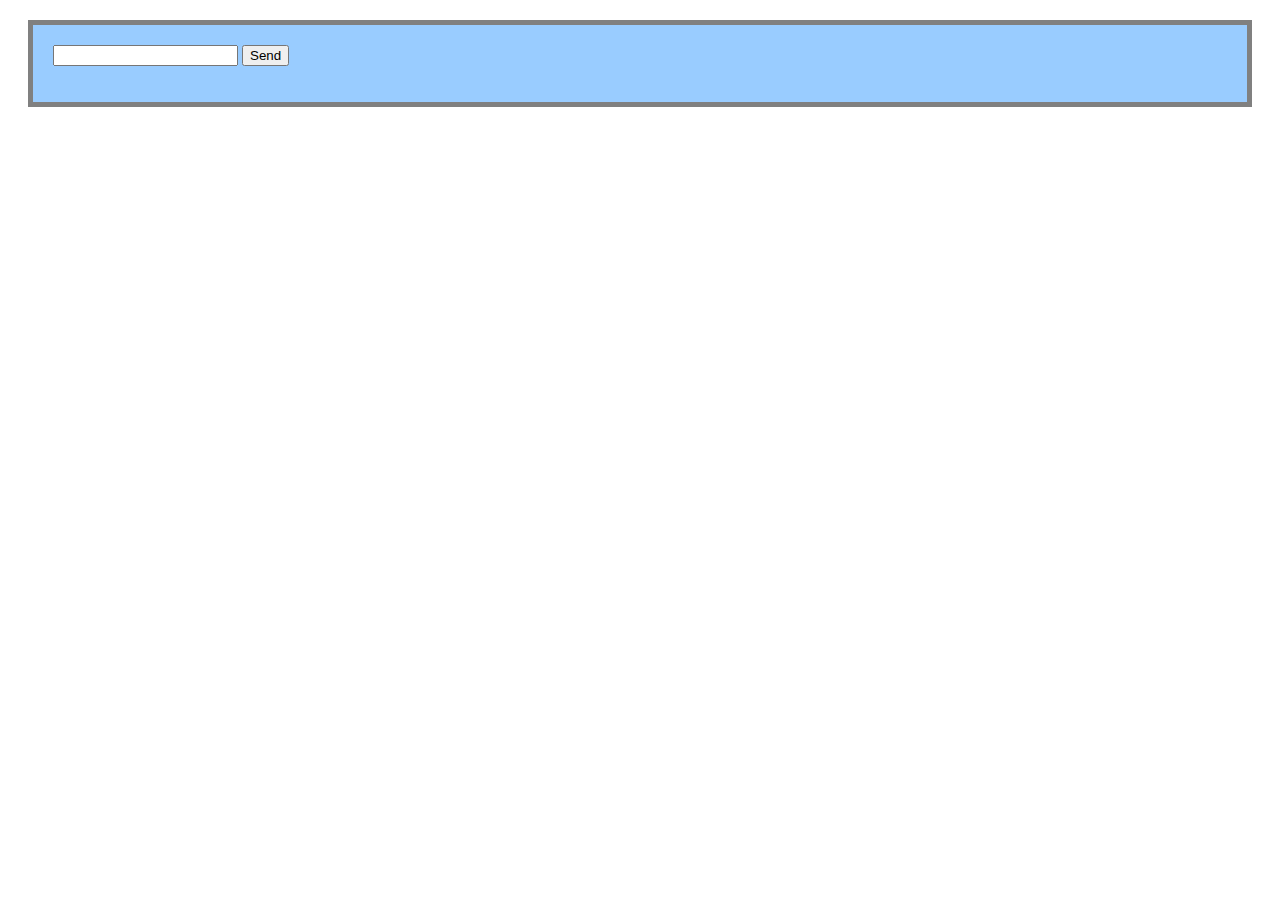
==== NeuralNetworkTrainer/index.html @ bbbe6cbe "SignalR is successfully working!" ====
﻿<!DOCTYPE html>
<html>
<head>
    <title>SignalR Simple Chat</title>
    <style type="text/css">
        .container {
            background-color: #99CCFF;
            border: thick solid #808080;
            padding: 20px;
            margin: 20px;
        }
    </style>
</head>
<body>
    <div class="container">
        <input type="text" id="message" />
        <input type="button" id="sendmessage" value="Send" />
        <input type="hidden" id="displayname" />
        <ul id="discussion"></ul>
    </div>
    <!--Script references. -->
    <!--Reference the jQuery library. -->
    <script src="Scripts/jquery-1.6.4.min.js"></script>
    <!--Reference the SignalR library. -->
    <script src="Scripts/jquery.signalR-2.3.0.min.js"></script>
    <!--Reference the autogenerated SignalR hub script. -->
    <script src="signalr/hubs"></script>
    <!--Add script to update the page and send messages.-->
    <script type="text/javascript">
        $(function () {
            // Declare a proxy to reference the hub.
            var chat = $.connection.dataHub;
            // Create a function that the hub can call to broadcast messages.
            chat.client.broadcastMessage = function (name, message) {
                // Html encode display name and message.
                var encodedName = $('<div />').text(name).html();
                var encodedMsg = $('<div />').text(message).html();
                // Add the message to the page.
                $('#discussion').append('<li><strong>' + encodedName
                    + '</strong>:&nbsp;&nbsp;' + encodedMsg + '</li>');
            };
            // Get the user name and store it to prepend to messages.
            $('#displayname').val(prompt('Enter your name:', ''));
            // Set initial focus to message input box.
            $('#message').focus();
            // Start the connection.
            $.connection.hub.start().done(function () {
                $('#sendmessage').click(function () {
                    // Call the Send method on the hub.
                    chat.server.send($('#displayname').val(), $('#message').val());
                    // Clear text box and reset focus for next comment.
                    $('#message').val('').focus();
                });
            });
        });
    </script>
</body>
</html>
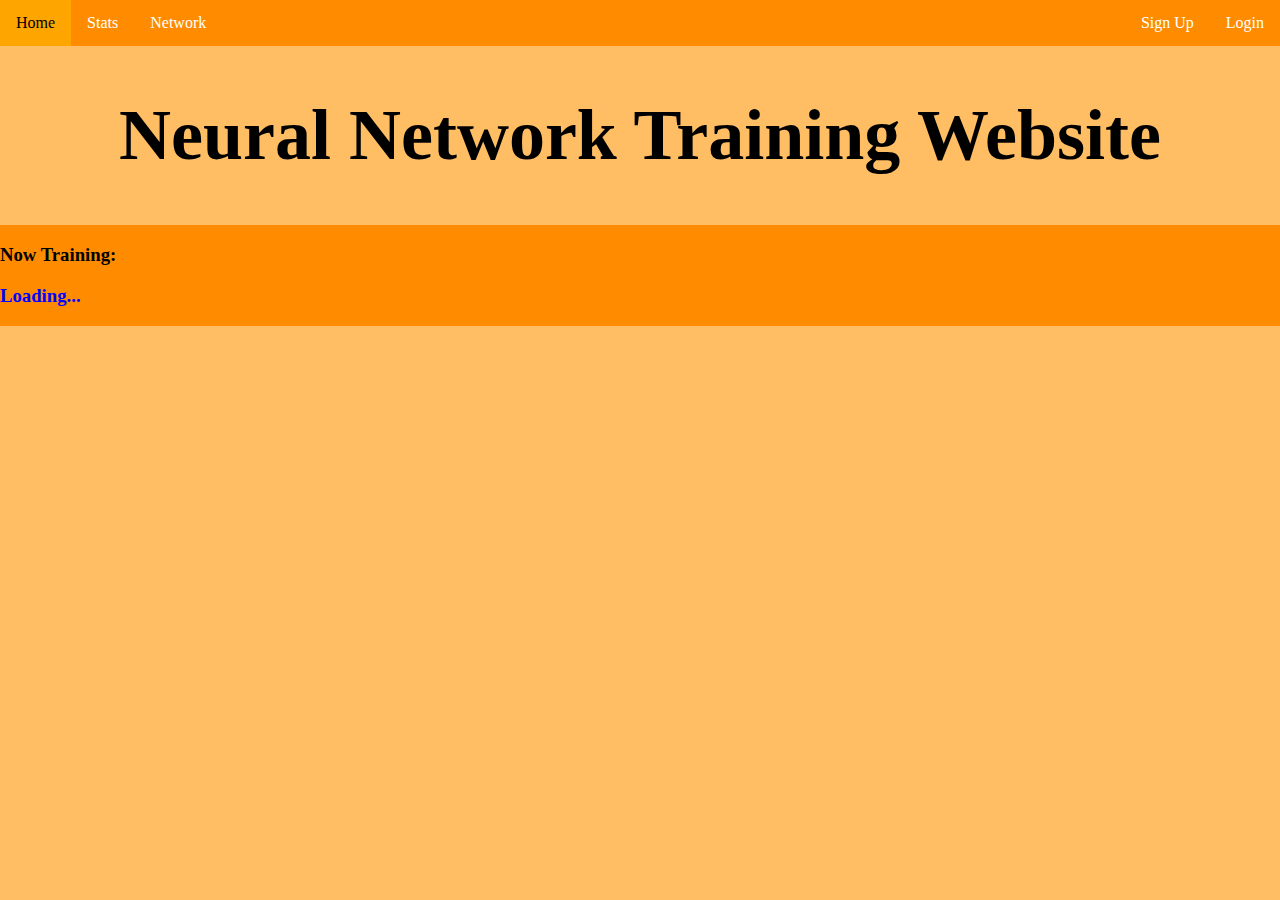
==== commit 67786412: "Began with creating the website" ====
--- a/NeuralNetworkTrainer/index.html
+++ b/NeuralNetworkTrainer/index.html
@@ -1,58 +1,32 @@
 ﻿<!DOCTYPE html>
 <html>
 <head>
-    <title>SignalR Simple Chat</title>
-    <style type="text/css">
-        .container {
-            background-color: #99CCFF;
-            border: thick solid #808080;
-            padding: 20px;
-            margin: 20px;
-        }
-    </style>
+    <title>Neural Network Trainer</title>
+    <link rel="stylesheet" type="text/css" href="Style.css" />
+
+    <script src="Scripts/jquery-1.6.4.min.js"></script>
+    <script src="Scripts/jquery.signalR-2.3.0.min.js"></script>
+    <script src="signalr/hubs"></script>
+
+    <script src="Scripts/SignalRFunctions.js"></script>
 </head>
 <body>
-    <div class="container">
-        <input type="text" id="message" />
-        <input type="button" id="sendmessage" value="Send" />
-        <input type="hidden" id="displayname" />
-        <ul id="discussion"></ul>
+    <ul>
+        <li><a class="active" href ="index.html">Home</a></li>
+        <li><a href="index.html">Stats</a></li>
+        <li><a href="index.html">Network</a></li>
+        <li style="float:right"><a href="index.html">Login</a></li>
+        <li style="float:right"><a href="index.html">Sign Up</a></li>
+    </ul>
+
+    <h1 style="text-align:center; font-size:72px;">Neural Network Training Website</h1>
+
+    <div class="information">
+        <ul>
+            <li><h3>Now Training: </h3><h3 id="nowTraining" style="color:blue;">Loading...</h3></li>
+        </ul>
     </div>
-    <!--Script references. -->
-    <!--Reference the jQuery library. -->
-    <script src="Scripts/jquery-1.6.4.min.js"></script>
-    <!--Reference the SignalR library. -->
-    <script src="Scripts/jquery.signalR-2.3.0.min.js"></script>
-    <!--Reference the autogenerated SignalR hub script. -->
-    <script src="signalr/hubs"></script>
-    <!--Add script to update the page and send messages.-->
-    <script type="text/javascript">
-        $(function () {
-            // Declare a proxy to reference the hub.
-            var chat = $.connection.dataHub;
-            // Create a function that the hub can call to broadcast messages.
-            chat.client.broadcastMessage = function (name, message) {
-                // Html encode display name and message.
-                var encodedName = $('<div />').text(name).html();
-                var encodedMsg = $('<div />').text(message).html();
-                // Add the message to the page.
-                $('#discussion').append('<li><strong>' + encodedName
-                    + '</strong>:&nbsp;&nbsp;' + encodedMsg + '</li>');
-            };
-            // Get the user name and store it to prepend to messages.
-            $('#displayname').val(prompt('Enter your name:', ''));
-            // Set initial focus to message input box.
-            $('#message').focus();
-            // Start the connection.
-            $.connection.hub.start().done(function () {
-                $('#sendmessage').click(function () {
-                    // Call the Send method on the hub.
-                    chat.server.send($('#displayname').val(), $('#message').val());
-                    // Clear text box and reset focus for next comment.
-                    $('#message').val('').focus();
-                });
-            });
-        });
-    </script>
+
+    
 </body>
 </html>--- a/NeuralNetworkTrainer/Style.css
+++ b/NeuralNetworkTrainer/Style.css
@@ -0,0 +1,41 @@
+﻿
+
+html body {
+    margin: 0;
+    padding: 0;
+
+    background-color: rgb(255, 190, 100);
+}
+
+ul {
+    list-style-type: none; 
+    margin: 0;
+    padding: 0;
+    overflow: hidden;
+    background-color: darkorange;
+}
+
+li {
+    float: left;
+}
+
+li a {
+    display: block;
+    color: white;
+    text-align: center;
+    padding: 14px 16px;
+    text-decoration: none;
+}
+
+li a:hover {
+    background-color: orange;
+}
+
+.active {
+    background-color: rgb(255, 190, 100);
+    color: black;
+}
+
+
+
+
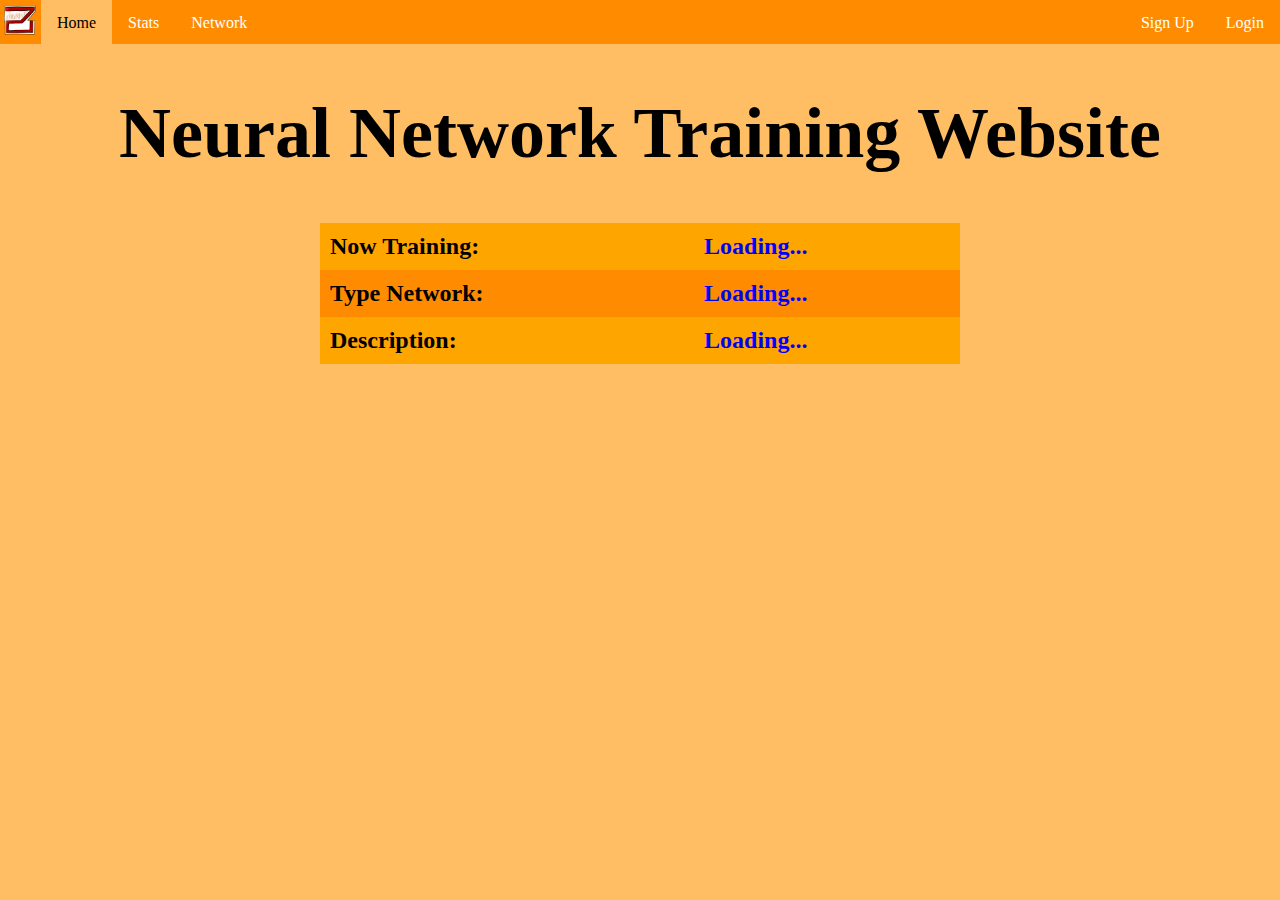
==== commit 704bd458: "Made the website a little more beautiful" ====
--- a/NeuralNetworkTrainer/index.html
+++ b/NeuralNetworkTrainer/index.html
@@ -3,6 +3,7 @@
 <head>
     <title>Neural Network Trainer</title>
     <link rel="stylesheet" type="text/css" href="Style.css" />
+    <link rel="icon" type="image/png" href="/logo.png" />
 
     <script src="Scripts/jquery-1.6.4.min.js"></script>
     <script src="Scripts/jquery.signalR-2.3.0.min.js"></script>
@@ -12,6 +13,7 @@
 </head>
 <body>
     <ul>
+        <li><img src="logo.png" width="41" height="41"/></li>
         <li><a class="active" href ="index.html">Home</a></li>
         <li><a href="index.html">Stats</a></li>
         <li><a href="index.html">Network</a></li>
@@ -21,11 +23,21 @@
 
     <h1 style="text-align:center; font-size:72px;">Neural Network Training Website</h1>
 
-    <div class="information">
-        <ul>
-            <li><h3>Now Training: </h3><h3 id="nowTraining" style="color:blue;">Loading...</h3></li>
-        </ul>
-    </div>
+    <table class="information">
+        <tr>
+            <th>Now Training:</th>
+            <th id="nowTraining" style="color:blue;">Loading...</th>
+        </tr>
+        <tr>
+            <th>Type Network:</th>
+            <th id="typeNetwork" style="color:blue;">Loading...</th>
+        </tr>
+        <tr>
+            <th>Description:</th>
+            <th id="networkDiscription" style="color:blue;">Loading...</th>
+        </tr>
+
+    </table>
 
     
 </body>
--- a/NeuralNetworkTrainer/Style.css
+++ b/NeuralNetworkTrainer/Style.css
@@ -13,6 +13,7 @@
     padding: 0;
     overflow: hidden;
     background-color: darkorange;
+    max-height: 44px;
 }
 
 li {
@@ -36,6 +37,23 @@
     color: black;
 }
 
+.information {
+    margin: 0 auto;
+    width: 50%;
+    text-align: left;
+    border-collapse: collapse;
+}
+
+.information tr th {
+    padding: 10px;
+    font-size: 24px;
+}
+
+.information tr:nth-child(even) {
+    background-color: darkorange;
+}
+.information tr:nth-child(odd) {
+    background-color: orange;
+}
 
 
-
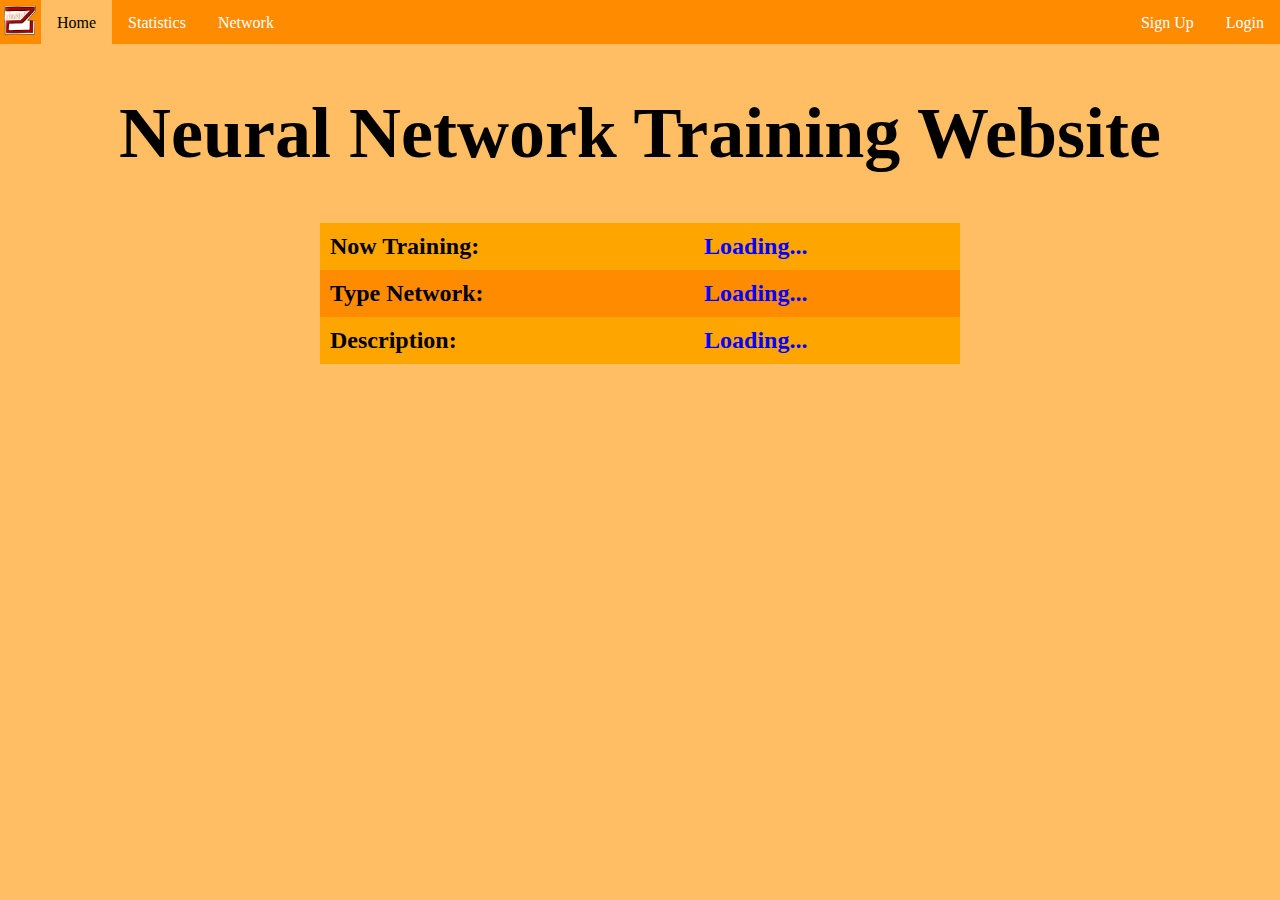
==== commit be883209: "The button finally works" ====
--- a/NeuralNetworkTrainer/index.html
+++ b/NeuralNetworkTrainer/index.html
@@ -1,7 +1,8 @@
 ﻿<!DOCTYPE html>
 <html>
 <head>
-    <title>Neural Network Trainer</title>
+    <title>Home | Neural Network Trainer</title>
+
     <link rel="stylesheet" type="text/css" href="Style.css" />
     <link rel="icon" type="image/png" href="/logo.png" />
 
@@ -10,13 +11,14 @@
     <script src="signalr/hubs"></script>
 
     <script src="Scripts/SignalRFunctions.js"></script>
+    <script src="Scripts/GlobalFunctions.js"></script>
 </head>
 <body>
     <ul>
         <li><img src="logo.png" width="41" height="41"/></li>
         <li><a class="active" href ="index.html">Home</a></li>
-        <li><a href="index.html">Stats</a></li>
-        <li><a href="index.html">Network</a></li>
+        <li><a href="stats.html">Statistics</a></li>
+        <li><a href="network.html">Network</a></li>
         <li style="float:right"><a href="index.html">Login</a></li>
         <li style="float:right"><a href="index.html">Sign Up</a></li>
     </ul>
@@ -36,7 +38,6 @@
             <th>Description:</th>
             <th id="networkDiscription" style="color:blue;">Loading...</th>
         </tr>
-
     </table>
 
     
--- a/NeuralNetworkTrainer/Style.css
+++ b/NeuralNetworkTrainer/Style.css
@@ -56,4 +56,15 @@
     background-color: orange;
 }
 
+.button {
+    width: 100%;
+    height: 100%;
+    text-decoration: none;
+    text-align: center;
+    padding: 10px;
+    font-size: large;
+    background-color: transparent;
+    border: none;
+}
 
+
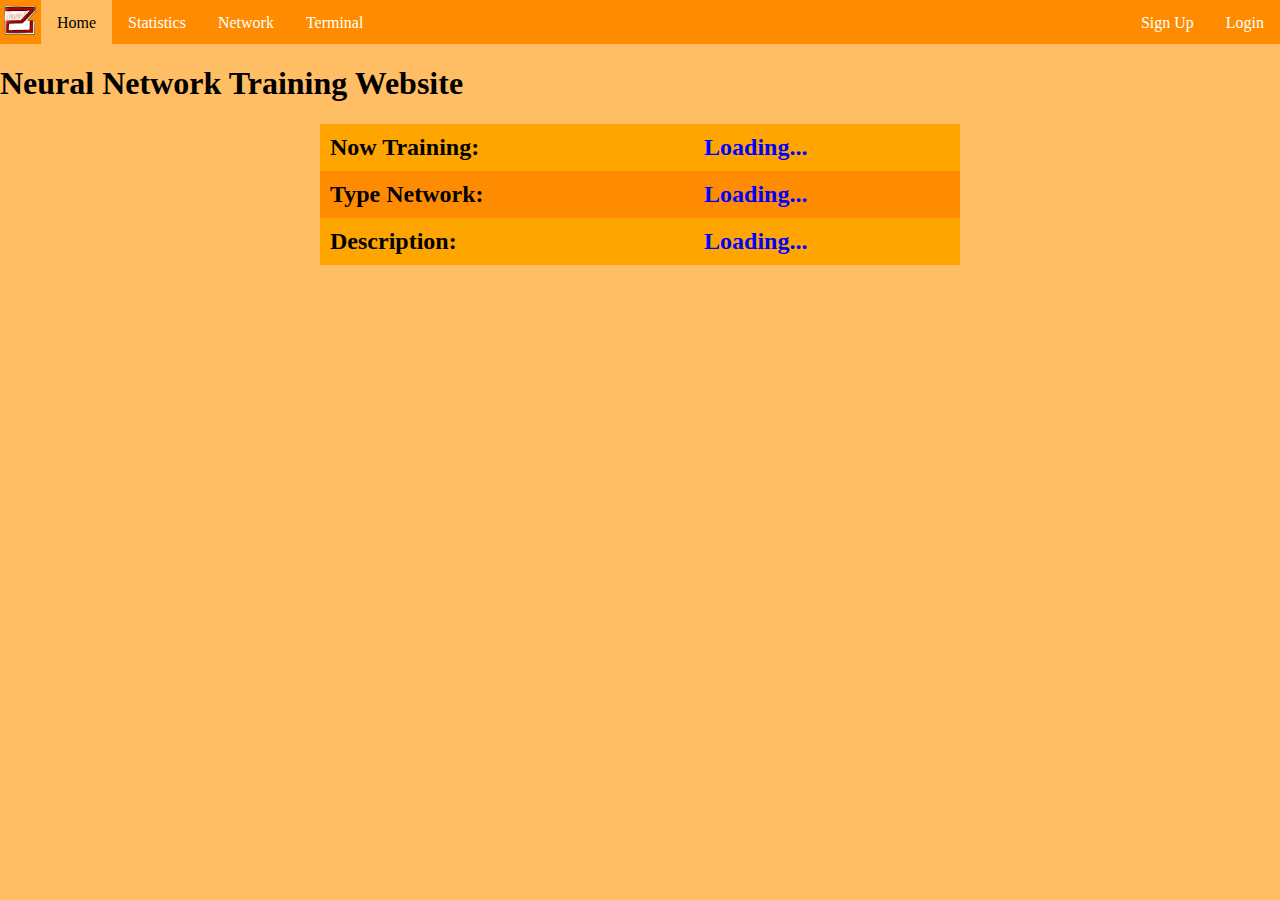
==== commit b874dda1: "began with create ing interactive terminal" ====
--- a/NeuralNetworkTrainer/index.html
+++ b/NeuralNetworkTrainer/index.html
@@ -14,16 +14,17 @@
     <script src="Scripts/GlobalFunctions.js"></script>
 </head>
 <body>
-    <ul>
-        <li><img src="logo.png" width="41" height="41"/></li>
-        <li><a class="active" href ="index.html">Home</a></li>
+    <ul class="navi">
+        <li><img src="logo.png" width="41" height="41" /></li>
+        <li><a class="active" href="index.html">Home</a></li>
         <li><a href="stats.html">Statistics</a></li>
         <li><a href="network.html">Network</a></li>
+        <li><a href="terminal.html">Terminal</a></li>
         <li style="float:right"><a href="index.html">Login</a></li>
         <li style="float:right"><a href="index.html">Sign Up</a></li>
     </ul>
 
-    <h1 style="text-align:center; font-size:72px;">Neural Network Training Website</h1>
+    <h1 class="title">Neural Network Training Website</h1>
 
     <table class="information">
         <tr>
